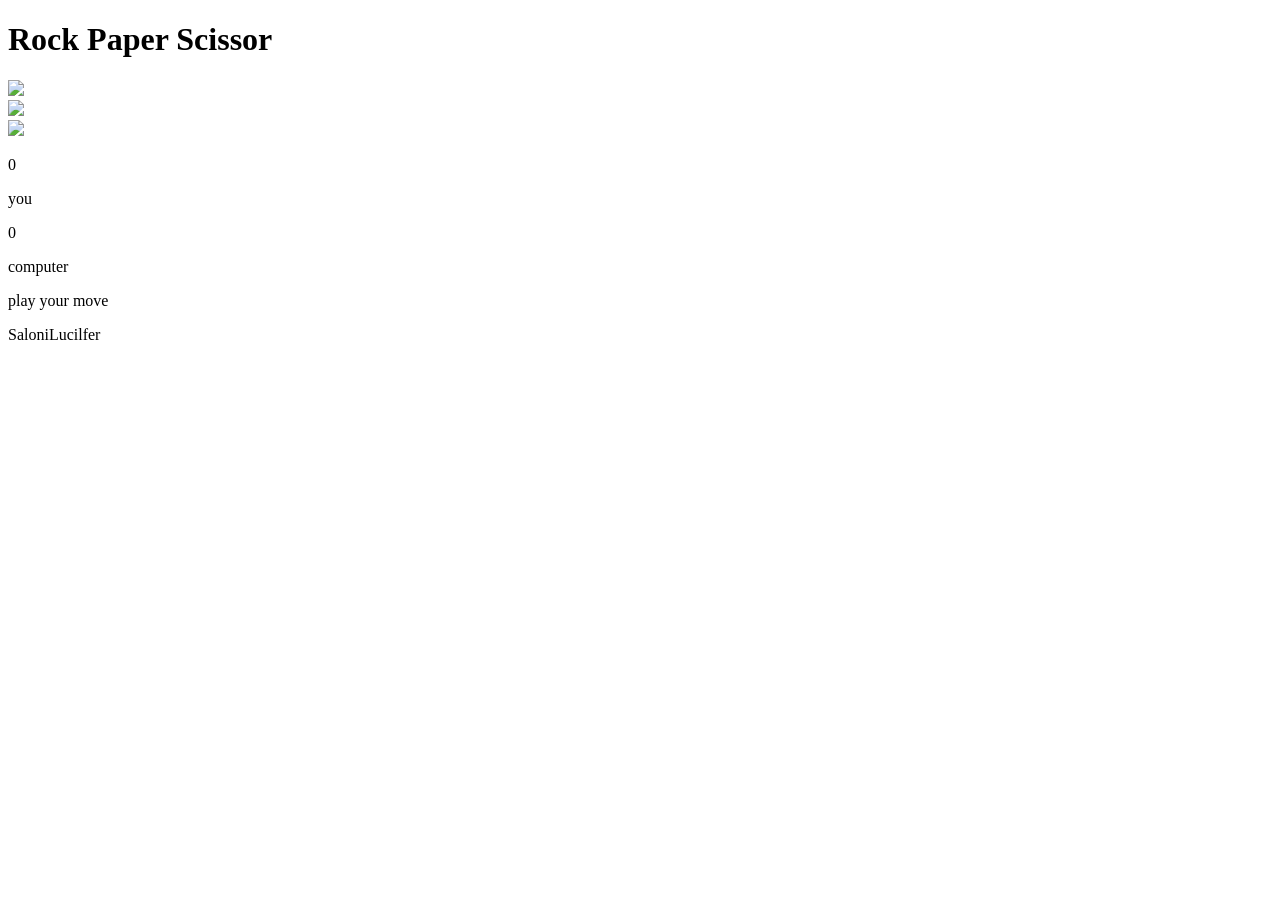
==== game.html @ 922ff2ca "add html file" ====
<!DOCTYPE html>
<html lang="en">
<head>
    <meta charset="UTF-8">
    <meta name="viewport" content="width=device-width, initial-scale=1.0">
    <title>Rock paper scissor GAME</title>
    <link rel="stylesheet" href="game.css">
</head>
<body>
  <div>
   <h1 class="neon-text">Rock Paper Scissor</h1> 
  </div>
   <div class="choices">
   <div class="choice" id="rock">
   <img src="rock.png"/>
   </div>
   <div class="choice" id="paper">
   <img src="./paper.png"/>
   </div>
   <div class="choice" id="scissor">
   <img src="./scissor.png" class="card"/>
   </div>
   </div>

   <div class="score-board">
    <div class="score">
      <p id="user-score">0</p>
      <p>you</p>
    </div>
    <div class="score">
      <p id="comp-score">0</p>
      <p>computer</p>
    </div>
    </div>

   <div class="msg-contain">
    <p id="msg">play your move</p>
   </div>


   <div  class="s">
    <h id="sr">SaloniLucilfer</h>
   </div>
   <script src="game.js"></script> 
</body>
</html>
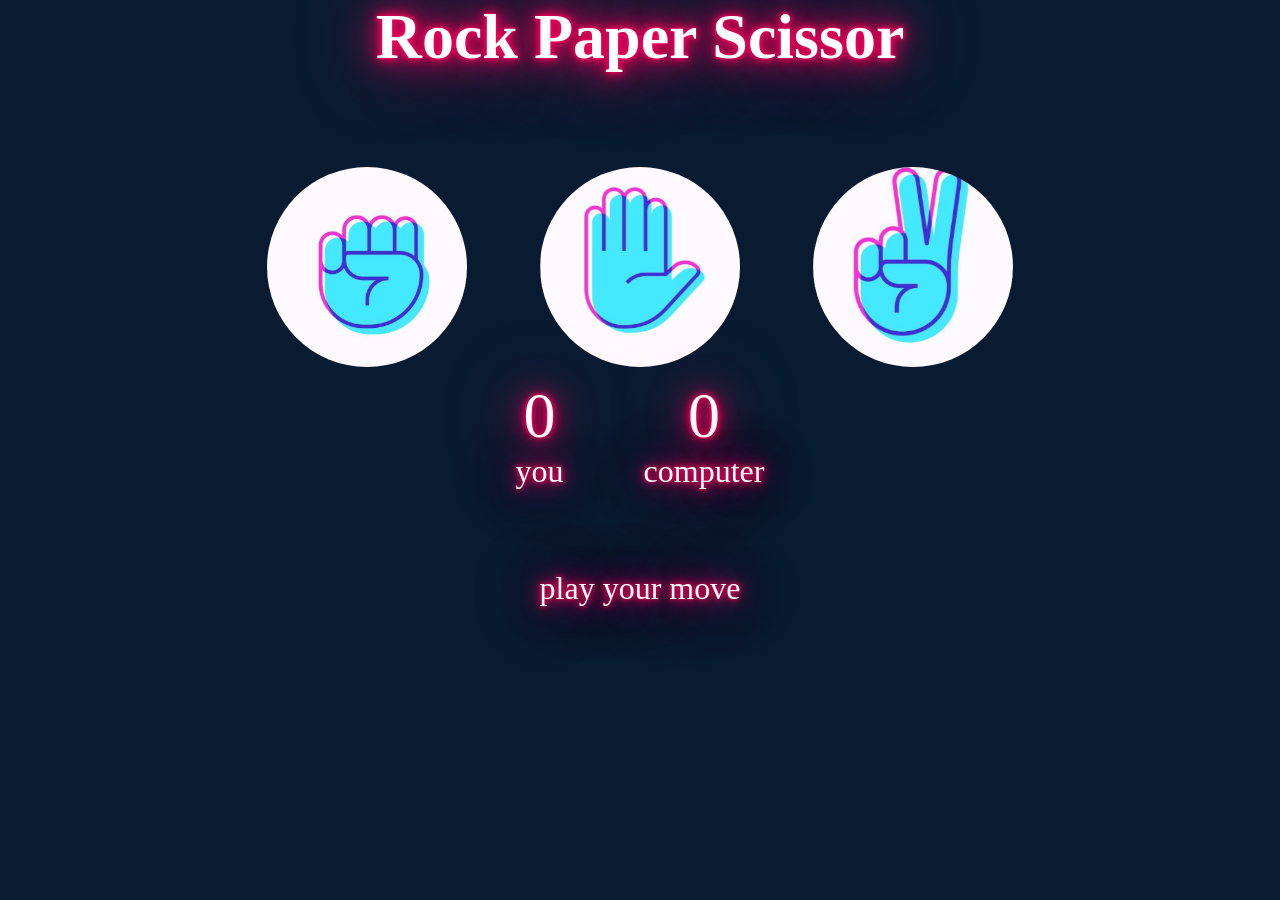
==== commit 05777298: "change" ====
--- a/game.html
+++ b/game.html
@@ -4,7 +4,7 @@
     <meta charset="UTF-8">
     <meta name="viewport" content="width=device-width, initial-scale=1.0">
     <title>Rock paper scissor GAME</title>
-    <link rel="stylesheet" href="game.css">
+    <link rel="stylesheet" href="style.css">
 </head>
 <body>
   <div>
@@ -41,6 +41,6 @@
    <div  class="s">
     <h id="sr">SaloniLucilfer</h>
    </div>
-   <script src="game.js"></script> 
+   <script src="first.js"></script> 
 </body>
 </html>
--- a/style.css
+++ b/style.css
@@ -0,0 +1,94 @@
+*{
+    margin:0%;
+    padding:0%;
+    text-align: center;
+     box-sizing: border-box !important;
+}
+body{
+    background-color: #081b31;
+    background-size: cover;
+}
+.neon-text {
+    font-size: 4rem;
+    color: #fff;
+    text-shadow: 0 0 5px #ff005e, 0 0 10px #ff005e, 0 0 20px #ff005e, 0 0 40px #ff005e, 0 0 80px #ff005e;
+    animation: glow 1.5s infinite alternate;
+}
+
+@keyframes glow {
+    0% {
+        text-shadow: 0 0 5px #ff005e, 0 0 10px #ff005e, 0 0 20px #ff005e, 0 0 40px #ff005e, 0 0 80px #ff005e;
+    }
+    100% {
+        text-shadow: 0 0 10px #00d4ff, 0 0 20px #00d4ff, 0 0 40px #00d4ff, 0 0 80px #00d4ff, 0 0 160px #00d4ff;
+    }
+}
+.choice:hover{
+    cursor: pointer;
+    background-color: #FF3E9B;
+}
+.choice{
+    height:225px;
+    width:225px;
+    justify-content: center;
+    display: flex;
+    align-items: center;
+    border-radius: 50%;
+}
+img{
+    height:200px;
+    width:200px;
+    object-fit: cover;
+    border-radius: 50%;
+}
+.choices{
+ display:flex;
+ justify-content: center;
+ align-items: center;
+ gap: 3rem;
+ margin-top: 5rem;
+}
+.score-board{
+    display: flex;
+    justify-content: center;
+    align-items: center;
+    font-size: 2rem; 
+    gap: 5rem;  
+}
+#user-score, #comp-score{
+    font-size: 4rem;
+}
+.msg-contain{
+    margin-top: 5rem;
+}
+#msg{
+    background-color: #081b31;
+    color:white;
+    font-size:2rem;
+    display:inline;
+    padding: 1rem;
+    border-radius: 1rem;
+}
+p{
+    color: #fff;
+    text-shadow: 0 0 5px #ff005e, 0 0 10px #ff005e, 0 0 20px #ff005e, 0 0 40px #ff005e, 0 0 80px #ff005e;
+    animation: glow 1.5s infinite alternate;
+}
+
+@keyframes glow {
+    0% {
+        text-shadow: 0 0 5px #ff005e, 0 0 10px #ff005e, 0 0 20px #ff005e, 0 0 40px #ff005e, 0 0 80px #ff005e;
+    }
+    100% {
+        text-shadow: 0 0 10px #00d4ff, 0 0 20px #00d4ff, 0 0 40px #00d4ff, 0 0 80px #00d4ff, 0 0 160px #00d4ff;
+    }
+}
+.s{
+    margin-top: 6rem;
+}
+#sr{
+    margin-left:1400px ;
+    color:#FF3E9B;
+    font-style: italic;
+    font-size: 20px;
+}
